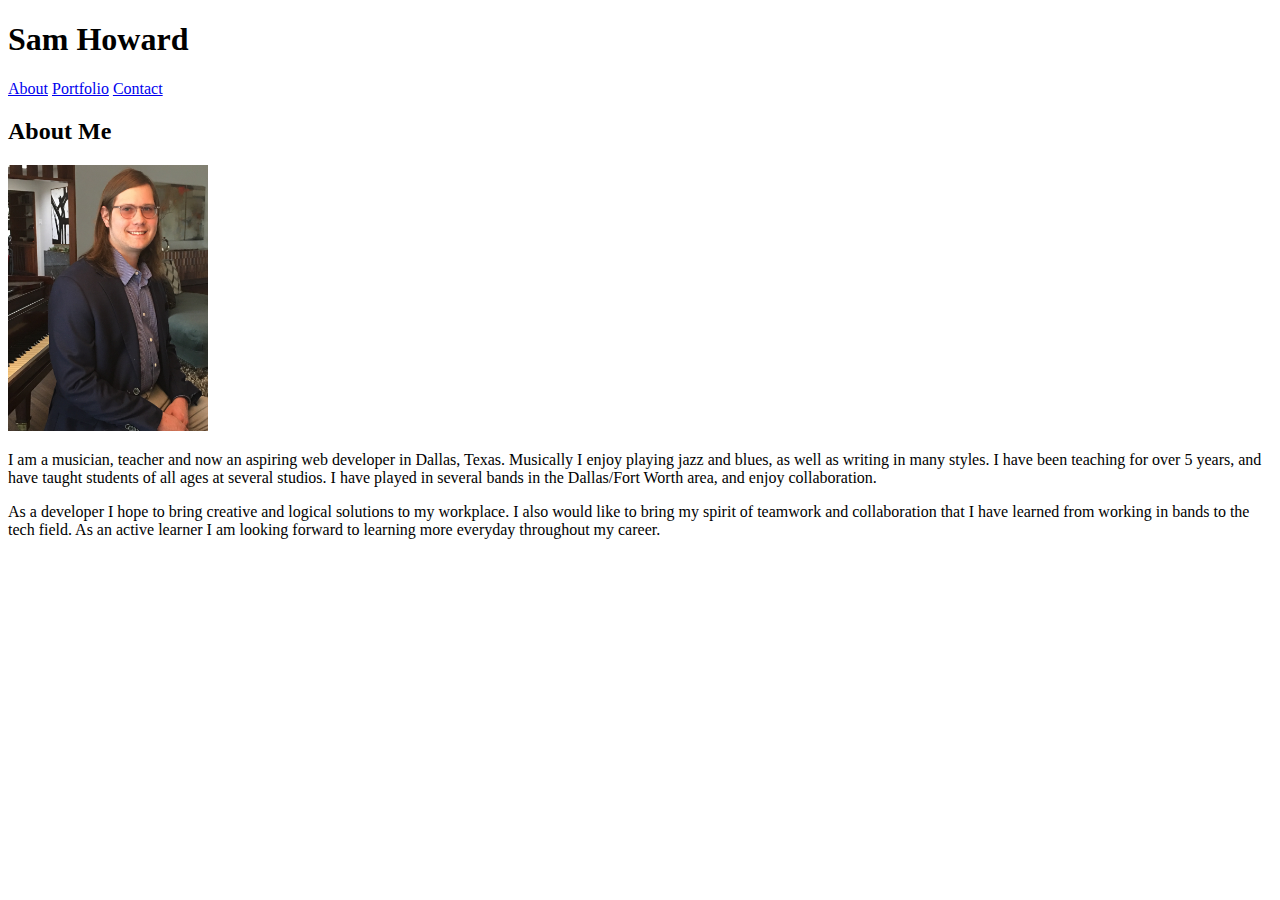
==== index.html @ 568eabfd "added header and bio to homepage" ====
<!DOCTYPE html>
<html lang="en">

<head>
    <meta charset="UTF-8">
    <meta name="viewport" content="width=device-width, initial-scale=1.0">
    <meta http-equiv="X-UA-Compatible" content="ie=edge">
    <title>About Me</title>
    <link rel="stylesheet" type="text/css" href="assets/css/style.css" />
</head>

<body>
    <header>

        <h1>Sam Howard</h1>

        <nav>
            <a href="index.html">About</a>
            <a href="portfolio.html">Portfolio</a>
            <a href="contact.html">Contact</a>
        </nav>
    </header>
    <section>
        <h2>About Me</h2>
        <div class="clearfix">
        <img src="assets/images/sam.jpg" width="200px" alt="Sam Howard" />

        <p>
            I am a musician, teacher and now an aspiring web developer in Dallas, Texas. Musically I enjoy playing jazz
            and blues, as well as writing in many styles.
            I have been teaching for over 5 years, and have taught students of all ages at several studios. I have
            played in several bands in the Dallas/Fort Worth area, and enjoy collaboration.
        </p>
        <p>
            As a developer I hope to bring creative and logical solutions to my workplace. I also would like to bring my
            spirit of teamwork and collaboration that I have learned from working in bands to the tech field.
            As an active learner I am looking forward to learning more everyday throughout my career.
        </p>
    </div>
</section>
    
</body>

</html>
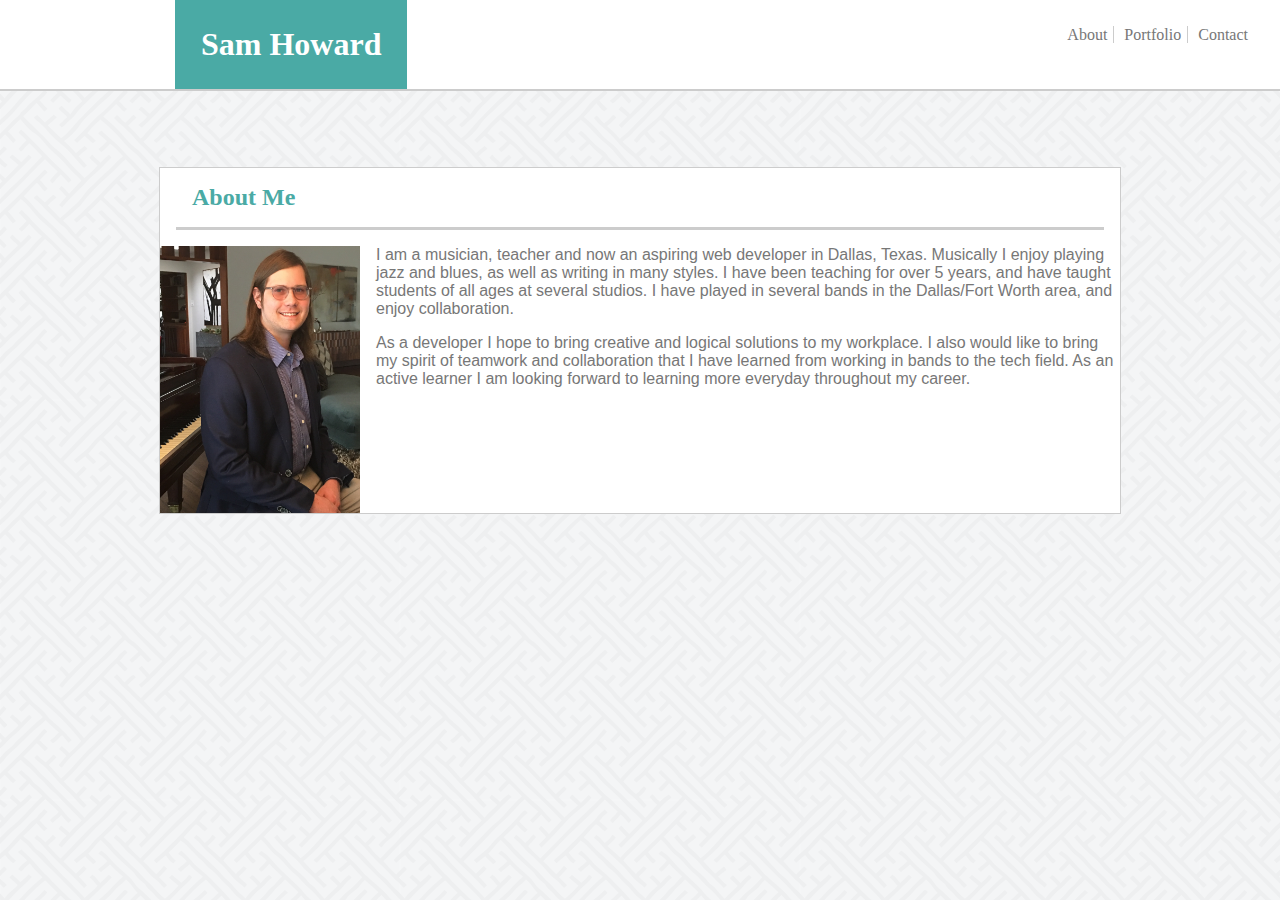
==== commit dd707e8b: "updated html of homepage to work with css" ====
--- a/index.html
+++ b/index.html
@@ -10,20 +10,21 @@
 </head>
 
 <body>
-    <header>
+    <header class="clearfix">
 
         <h1>Sam Howard</h1>
 
         <nav>
-            <a href="index.html">About</a>
-            <a href="portfolio.html">Portfolio</a>
+            <a id="linkborder" href="index.html">About</a>
+            <a id="linkborder" href="portfolio.html">Portfolio</a>
             <a href="contact.html">Contact</a>
         </nav>
     </header>
     <section>
+    <div class="contentarea">
+        <div class="clearfix">
         <h2>About Me</h2>
-        <div class="clearfix">
-        <img src="assets/images/sam.jpg" width="200px" alt="Sam Howard" />
+        <img src="assets/images/sam.jpg" class="profileimage" alt="Sam Howard" />
 
         <p>
             I am a musician, teacher and now an aspiring web developer in Dallas, Texas. Musically I enjoy playing jazz
@@ -36,6 +37,7 @@
             spirit of teamwork and collaboration that I have learned from working in bands to the tech field.
             As an active learner I am looking forward to learning more everyday throughout my career.
         </p>
+        </div>
     </div>
 </section>
     
--- a/assets/css/style.css
+++ b/assets/css/style.css
@@ -0,0 +1,75 @@
+body {
+    margin: 0;
+    padding: 0;
+    background-image: url("../images/interlaced.png");
+}
+header {
+    border-bottom: 2px solid #cccccc; 
+    background-color: white;
+
+}
+h1 {
+    background-color: #4aaaa5;
+    padding: 26px;
+    text-align: center;
+    color: white;
+    float: left;
+    font-family: Georgia, 'Times New Roman', Times, serif;
+    margin: 0 0 0 175px;
+}
+
+nav {
+    font-family: Georgia, 'Times New Roman', Times, serif;
+    float: right;
+    margin: 26px 26px 0 0;
+    
+    
+}
+
+a {
+    text-decoration: none;
+    color: #777777;
+    padding: 0 6px 0 6px;
+}
+
+#linkborder {
+    border-right: 1px solid #cccccc;
+
+}
+section {
+    padding: 50px;
+    margin-top: 26px; 
+   
+
+}
+
+.contentarea {
+    width: 960px;
+    background-color: #ffffff;
+    margin: 0 auto;
+    border: 1px solid #cccccc;
+
+}
+.profileimage {
+    float: left;
+    width: 200px;
+    margin: 16px 16px 0 0;
+}
+.clearfix::after {
+    content: "";
+    clear: both;
+    display: block;
+}
+
+h2 {
+    color: #4aaaa5;
+    border-bottom: 3px solid #cccccc;
+    padding: 16px;
+    margin: 0 16px 0 16px;
+}
+
+p {
+    font-family: Arial, Helvetica, sans-serif;
+    color: #777777;
+
+}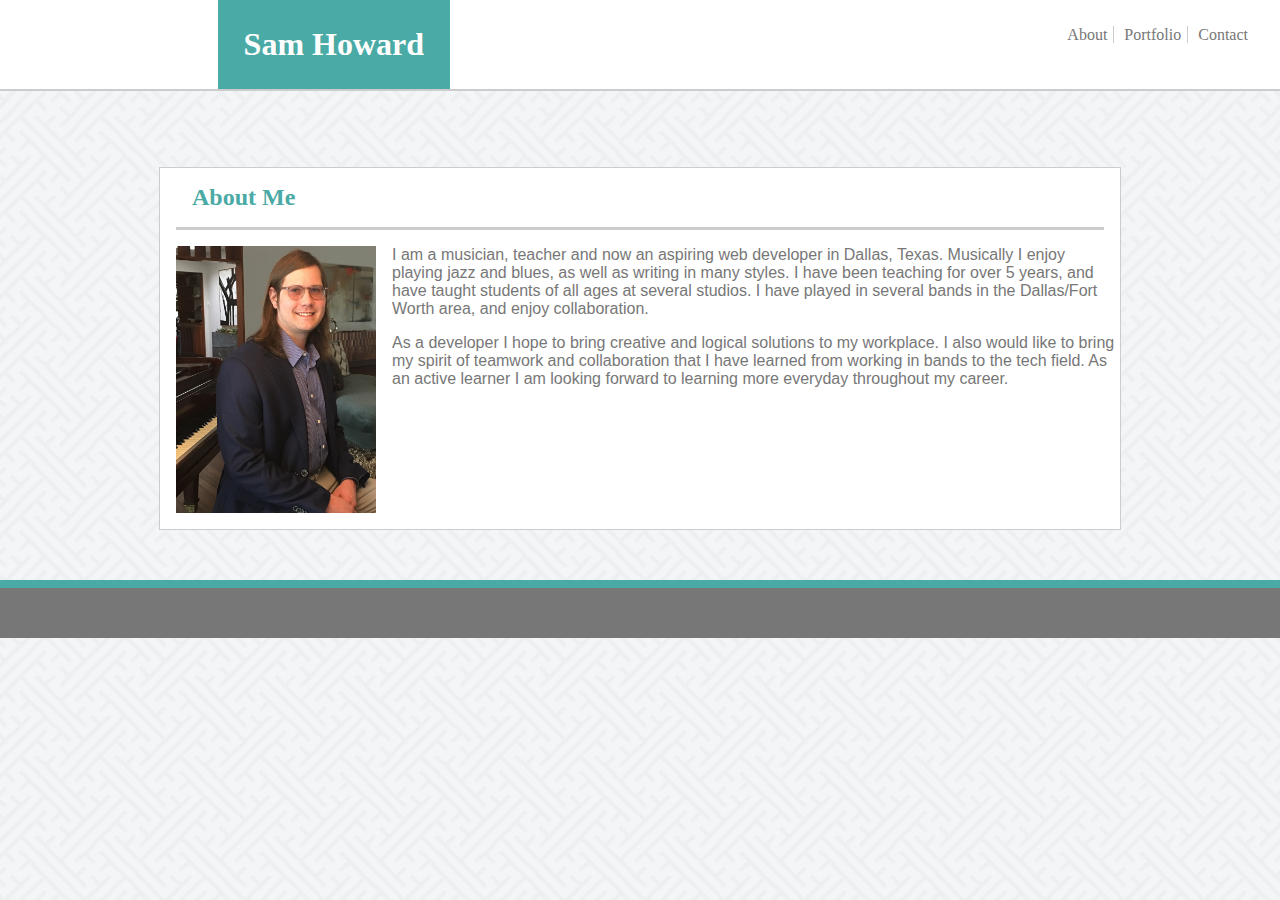
==== commit a734ae6e: "added footer" ====
--- a/index.html
+++ b/index.html
@@ -20,7 +20,7 @@
             <a href="contact.html">Contact</a>
         </nav>
     </header>
-    <section>
+    <section class="wrapper">
     <div class="contentarea">
         <div class="clearfix">
         <h2>About Me</h2>
@@ -39,8 +39,9 @@
         </p>
         </div>
     </div>
+    <div class="push"></div>
 </section>
-    
+<footer class="footer"></footer>    
 </body>
 
 </html>--- a/assets/css/style.css
+++ b/assets/css/style.css
@@ -1,24 +1,28 @@
 body {
+    height: 100%;
     margin: 0;
     padding: 0;
     background-image: url("../images/interlaced.png");
 }
 header {
+    width: 100%;
+    margin: 0 auto;
     border-bottom: 2px solid #cccccc; 
-    background-color: white;
+    background-color: #ffffff;
 
 }
 h1 {
+    margin: 0 0 0 17%;
     background-color: #4aaaa5;
     padding: 26px;
     text-align: center;
-    color: white;
+    color: #ffffff;
     float: left;
     font-family: Georgia, 'Times New Roman', Times, serif;
-    margin: 0 0 0 175px;
 }
 
 nav {
+
     font-family: Georgia, 'Times New Roman', Times, serif;
     float: right;
     margin: 26px 26px 0 0;
@@ -43,24 +47,6 @@
 
 }
 
-.contentarea {
-    width: 960px;
-    background-color: #ffffff;
-    margin: 0 auto;
-    border: 1px solid #cccccc;
-
-}
-.profileimage {
-    float: left;
-    width: 200px;
-    margin: 16px 16px 0 0;
-}
-.clearfix::after {
-    content: "";
-    clear: both;
-    display: block;
-}
-
 h2 {
     color: #4aaaa5;
     border-bottom: 3px solid #cccccc;
@@ -72,4 +58,93 @@
     font-family: Arial, Helvetica, sans-serif;
     color: #777777;
 
-}+}
+
+form {
+    font-family: Arial, Helvetica, sans-serif;
+    color: #777777;
+    margin: 16px;
+}
+
+input {
+    font-family: Arial, Helvetica, sans-serif;
+    color: #777777;
+    display: block;
+    width: 864px;
+    margin: 16px;
+
+}
+
+textarea {
+    font-family: Arial, Helvetica, sans-serif;
+    color: #777777;
+    display: block;
+    width: 864px;
+    margin: 16px;
+}
+
+.submit { 
+    width: 80px;
+    background-color: #4aaaa5;
+    padding: 8px;
+    color: #ffffff
+    
+
+}
+
+
+.contentarea {
+    width: 960px;
+    background-color: #ffffff;
+    margin: 0 auto;
+    border: 1px solid #cccccc;
+
+}
+.profileimage {
+    float: left;
+    width: 200px;
+    margin: 16px;
+}
+
+.gallery {
+    width: 200px;
+    margin: 16px;
+}
+.imgcontainer {
+    position: relative;
+    float: left;
+}
+
+.text-block {
+    position: absolute;
+    left: auto;
+    bottom: 16px;
+    background-color: #4aaaa5;
+    color: #ffffff;
+    text-align: center;
+    width: 200px;
+    margin: 16px;
+    padding: 10px 0 10px 0;
+
+}
+
+.wrapper {
+    min-height: 100%;
+    margin-bottom: -50px;
+}
+
+.push {
+    height: 50px;
+}
+
+.footer {
+    height: 50px;
+    background-color: #777777;
+    border-top: 8px solid #4aaaa5;
+}
+
+.clearfix::after {
+    content: "";
+    clear: both;
+    display: block;
+}
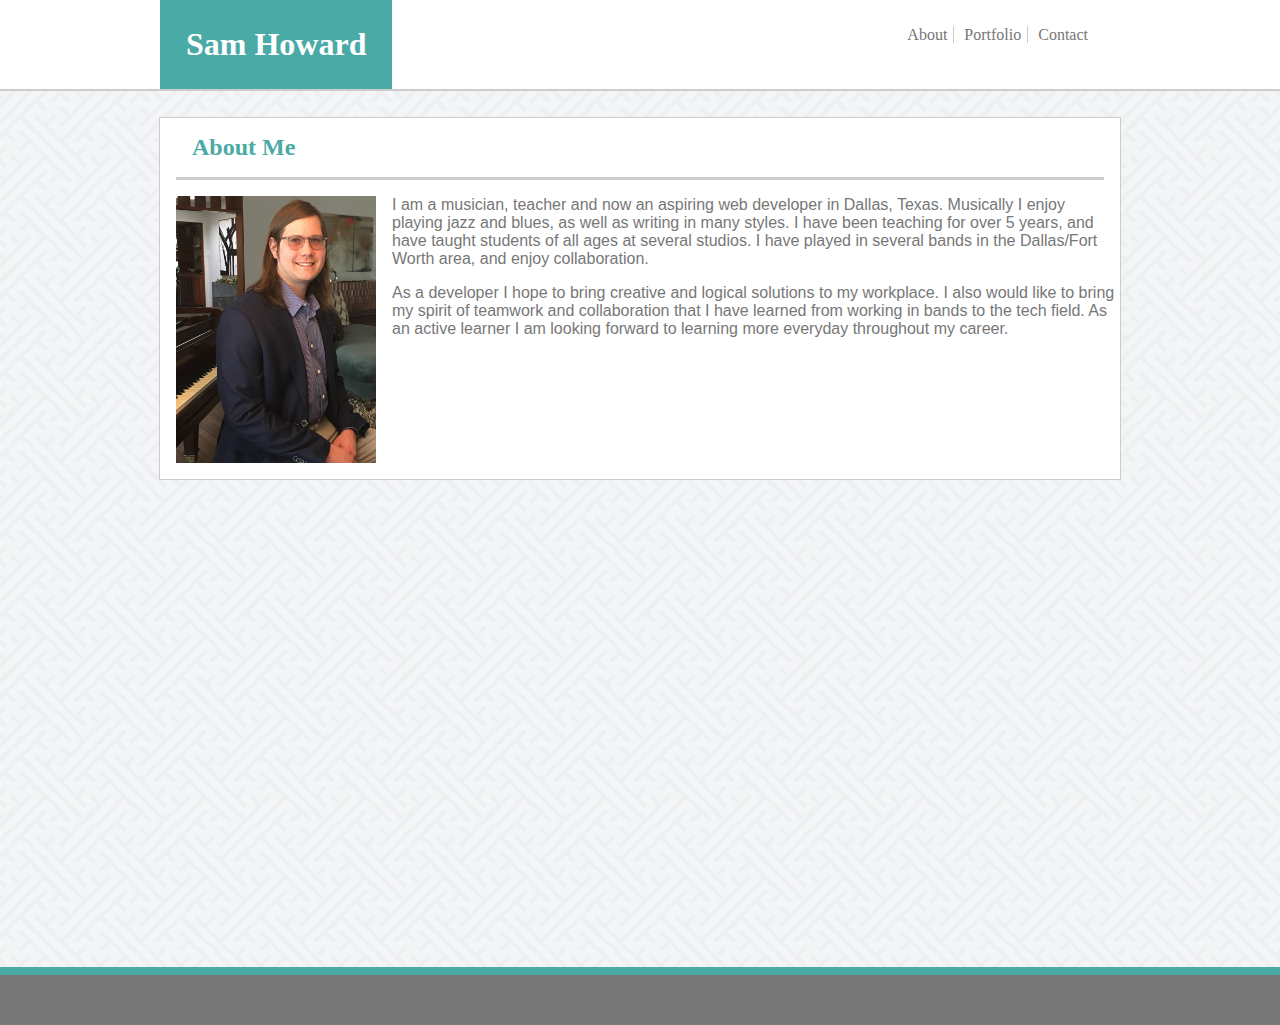
==== commit 21360d87: "fixed header and footer" ====
--- a/index.html
+++ b/index.html
@@ -11,7 +11,7 @@
 
 <body>
     <header class="clearfix">
-
+        <div class="headercontainer">
         <h1>Sam Howard</h1>
 
         <nav>
@@ -19,6 +19,7 @@
             <a id="linkborder" href="portfolio.html">Portfolio</a>
             <a href="contact.html">Contact</a>
         </nav>
+        </div>
     </header>
     <section class="wrapper">
     <div class="contentarea">
--- a/assets/css/style.css
+++ b/assets/css/style.css
@@ -1,3 +1,6 @@
+html {
+    height: 100%
+}
 body {
     height: 100%;
     margin: 0;
@@ -5,14 +8,12 @@
     background-image: url("../images/interlaced.png");
 }
 header {
-    width: 100%;
-    margin: 0 auto;
     border-bottom: 2px solid #cccccc; 
     background-color: #ffffff;
 
 }
 h1 {
-    margin: 0 0 0 17%;
+    margin: 0; 
     background-color: #4aaaa5;
     padding: 26px;
     text-align: center;
@@ -128,7 +129,13 @@
 
 }
 
+.headercontainer {
+    width: 960px;
+    margin: 0 auto;
+}
+
 .wrapper {
+    padding: 0;
     min-height: 100%;
     margin-bottom: -50px;
 }
